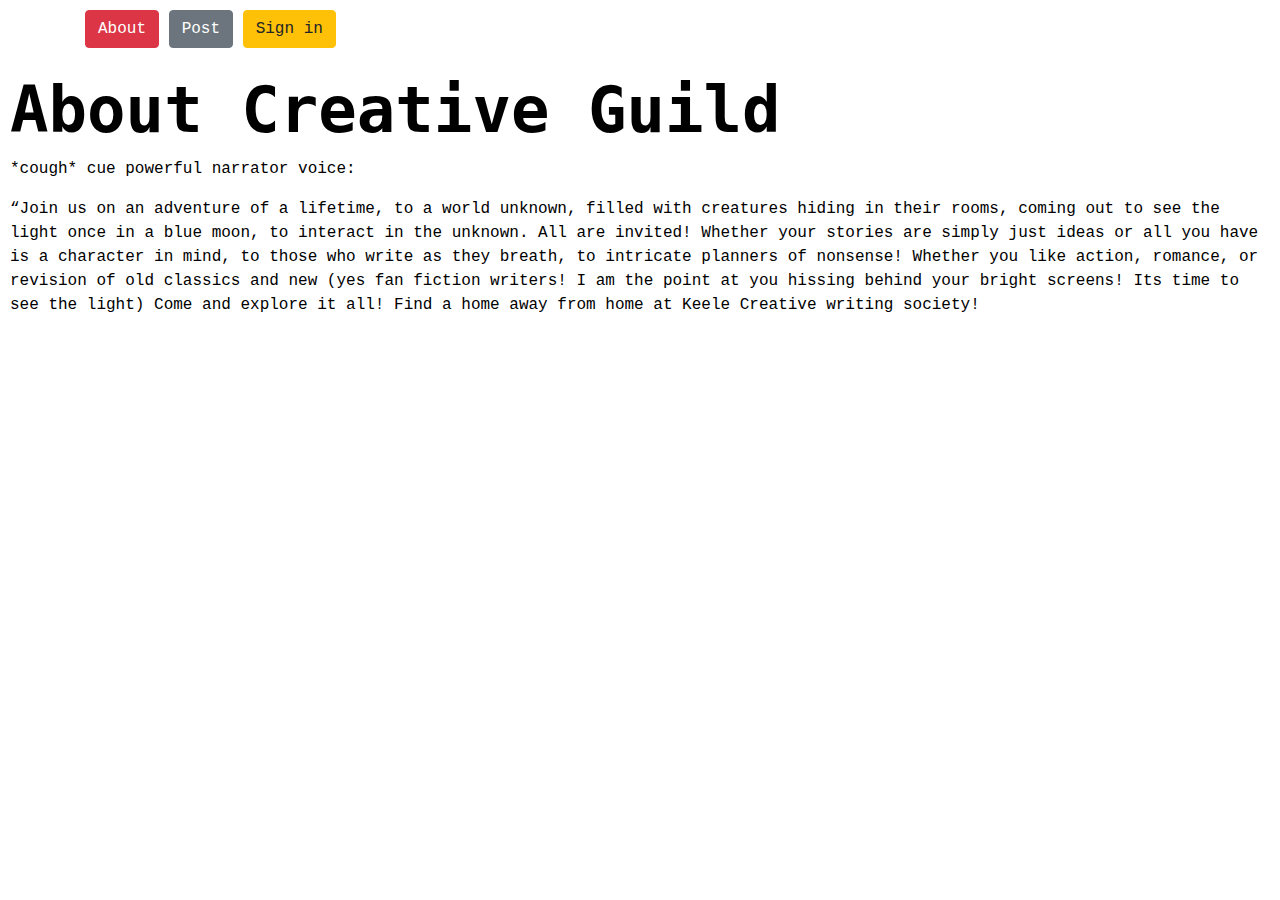
==== About.html @ ece96203 "Merge pull request #2 from IkraT101/master" ====
<!doctype>
<html>
<head>
  <title> About </title>
  <link rel="stylesheet"
  href="https://stackpath.bootstrapcdn.com/bootstrap/4.1.3/css/bootstrap.min.css" crossorigin="anonymous">
  <link rel="stylesheet" type="text/css" href="css/styles.css">
  </head>
<body>
  <div class="container">
      <button type="button" class="btn btn-danger">About</button>
      <button type="button" class="btn btn-secondary">Post</button>
      <button type="button" class="btn btn-warning">Sign in</button>
    </div>
    <br>

<div>

  <h1><strong>About Creative Guild</strong></h1>

<html>
<body>
<div>



<p> *cough* cue powerful narrator voice: </p>
<p>“Join us on an adventure of a lifetime, to a world unknown, filled with creatures hiding in their rooms, coming out to see the light once in a blue moon, to interact in the unknown.
All are invited! Whether your stories are simply just ideas or all you have is a character in mind, to those who write as they breath, to intricate planners of nonsense!
Whether you like action, romance, or revision of old classics and new (yes fan fiction writers! I am the point at you hissing behind your bright screens! Its time to see the light) Come and explore it all!
Find a home away from home at Keele Creative writing society! </p>


</div>
</body>
</html>
---- css/styles.css ----
body {
  color: black;
  font-family: Lucida,Courier,monospace;
  margin: 10px;
  background-image: image(bg.png);
  background-repeat: no-repeat;
  background-size: cover;
  background-blend-mode: multiply;
}

h1 {
  color: black;
  font-family: monospace;
  font-size: 4em;
}


img {
  margin: 50;
  padding: 20px;
  border-radius: 250px;
  size: 100px;
}


h2 {
  color: black;
  font-family: monospace;
}
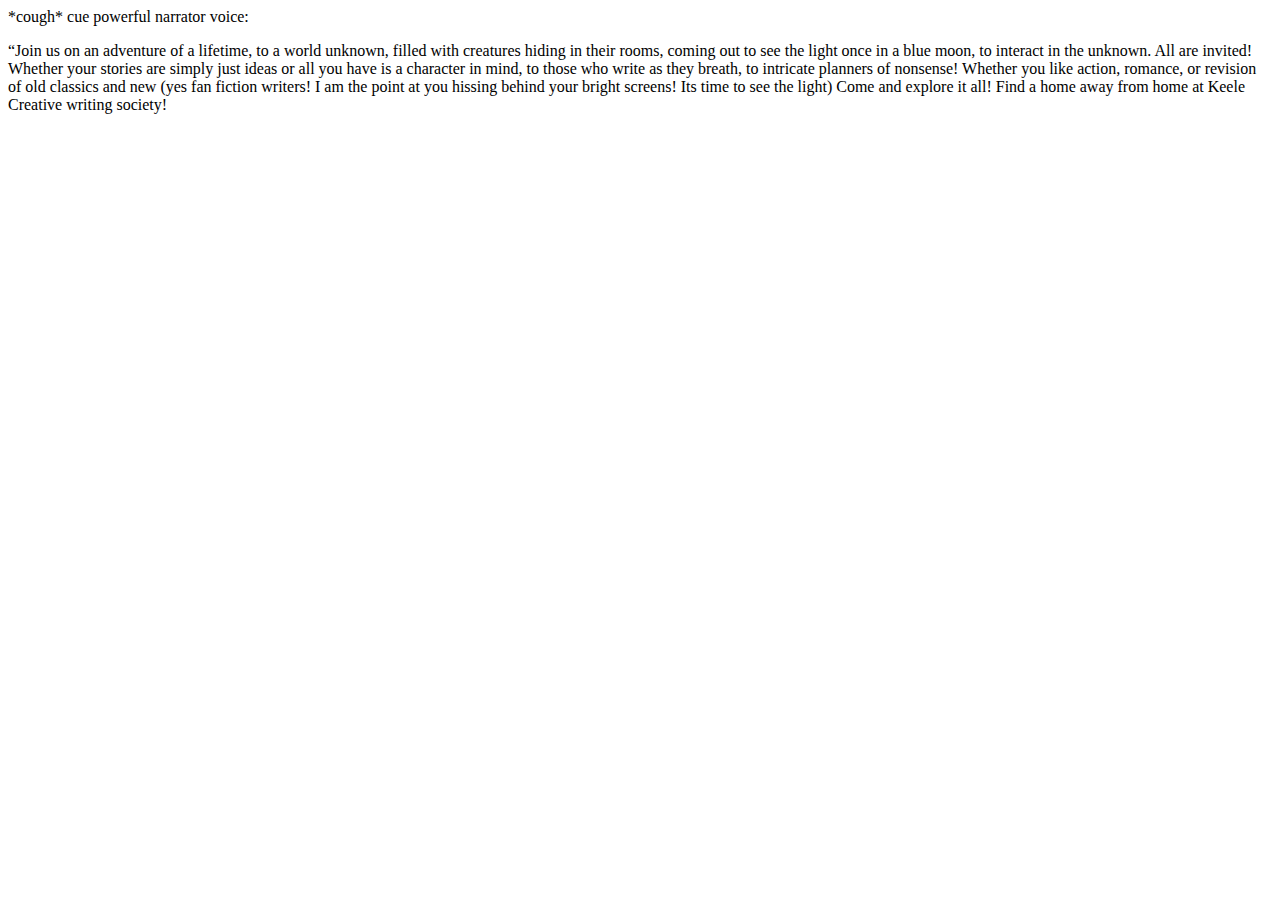
==== commit 221b4f82: "Revert "Master"" ====
--- a/About.html
+++ b/About.html
@@ -1,27 +1,7 @@
 <!doctype>
-<html>
-<head>
-  <title> About </title>
-  <link rel="stylesheet"
-  href="https://stackpath.bootstrapcdn.com/bootstrap/4.1.3/css/bootstrap.min.css" crossorigin="anonymous">
-  <link rel="stylesheet" type="text/css" href="css/styles.css">
-  </head>
-<body>
-  <div class="container">
-      <button type="button" class="btn btn-danger">About</button>
-      <button type="button" class="btn btn-secondary">Post</button>
-      <button type="button" class="btn btn-warning">Sign in</button>
-    </div>
-    <br>
-
-<div>
-
-  <h1><strong>About Creative Guild</strong></h1>
-
 <html>
 <body>
 <div>
-
 
 
 <p> *cough* cue powerful narrator voice: </p>
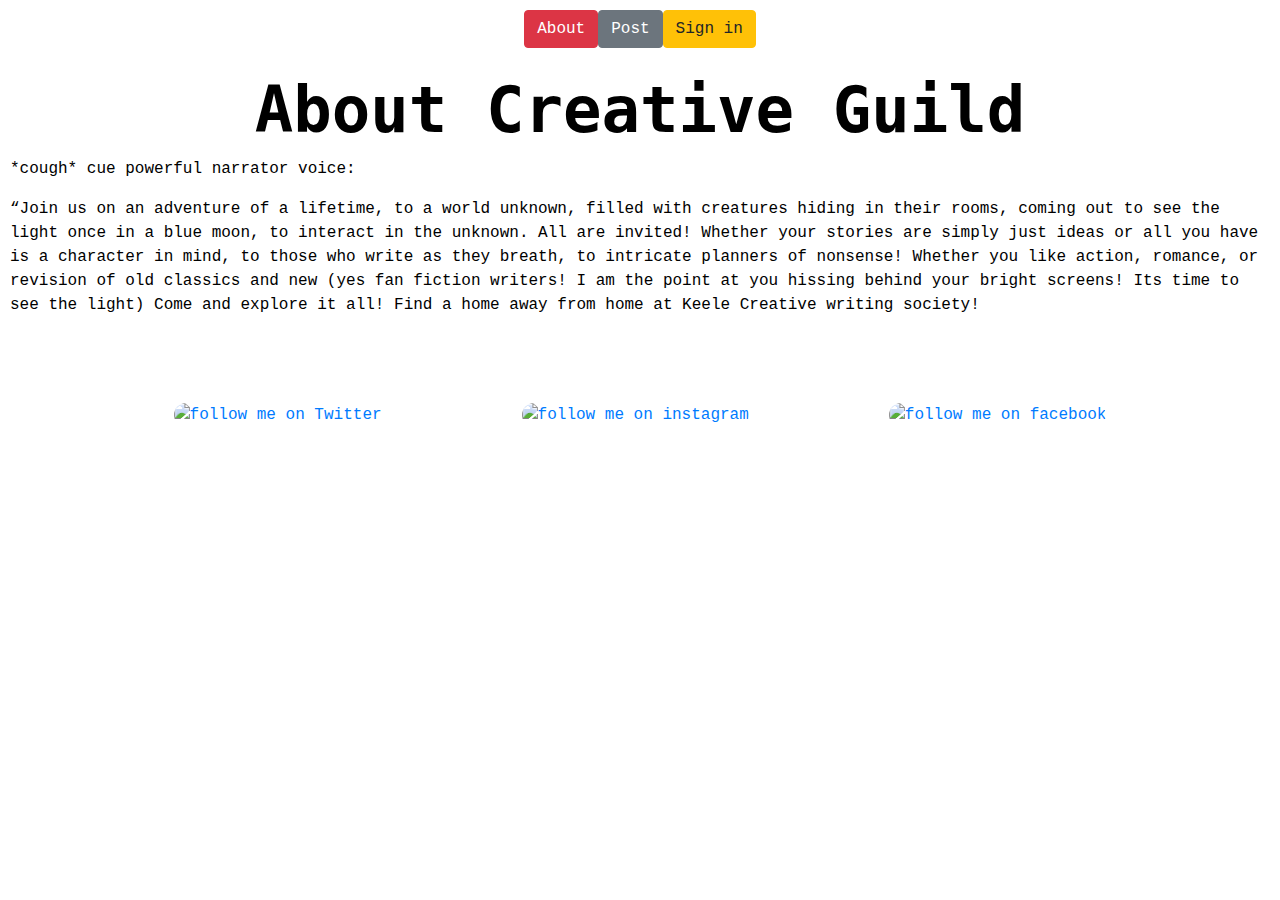
==== commit ee2260d5: "minimal changes" ====
--- a/About.html
+++ b/About.html
@@ -1,14 +1,37 @@
 <!doctype>
 <html>
+<head>
+  <title> About </title>
+  <link rel="stylesheet"
+  href="https://stackpath.bootstrapcdn.com/bootstrap/4.1.3/css/bootstrap.min.css" crossorigin="anonymous">
+  <link rel="stylesheet" type="text/css" href="css/styles.css">
+  </head>
 <body>
+  <div class="container">
+      <button type="button" class="btn btn-danger">About</button>
+      <button type="button" class="btn btn-secondary">Post</button>
+      <button type="button" class="btn btn-warning">Sign in</button>
+    </div>
+    <br>
+
 <div>
+  <h1><strong>About Creative Guild</strong></h1>
+</div>
 
 
-<p> *cough* cue powerful narrator voice: </p>
-<p>“Join us on an adventure of a lifetime, to a world unknown, filled with creatures hiding in their rooms, coming out to see the light once in a blue moon, to interact in the unknown.
-All are invited! Whether your stories are simply just ideas or all you have is a character in mind, to those who write as they breath, to intricate planners of nonsense!
-Whether you like action, romance, or revision of old classics and new (yes fan fiction writers! I am the point at you hissing behind your bright screens! Its time to see the light) Come and explore it all!
-Find a home away from home at Keele Creative writing society! </p>
+    <p> *cough* cue powerful narrator voice: </p>
+    <p>“Join us on an adventure of a lifetime, to a world unknown, filled with creatures hiding in their rooms, coming out to see the light once in a blue moon, to interact in the unknown.
+    All are invited! Whether your stories are simply just ideas or all you have is a character in mind, to those who write as they breath, to intricate planners of nonsense!
+    Whether you like action, romance, or revision of old classics and new (yes fan fiction writers! I am the point at you hissing behind your bright screens! Its time to see the light) Come and explore it all!
+    Find a home away from home at Keele Creative writing society! </p>
+  </div>
+
+
+<div>
+  <a target="_blank" title="follow me on Twitter" href="https://twitter.com/KeeleUniversity"><img alt="follow me on Twitter" src="https://c866088.ssl.cf3.rackcdn.com/assets/twitter30x30.png" border=0></a>
+  <a target="_blank" title="follow me on instagram" href="https://www.instagram.com/keeleuniversity/"><img alt="follow me on instagram" src="https://c866088.ssl.cf3.rackcdn.com/assets/instagram30x30.png" border=0></a>
+  <a target="_blank" title="follow me on facebook" href="https://www.facebook.com/KeeleUniversity/"><img alt="follow me on facebook" src="https://c866088.ssl.cf3.rackcdn.com/assets/facebook30x30.png" border=0></a>
+</div>
 
 
 </div>
--- a/css/styles.css
+++ b/css/styles.css
@@ -0,0 +1,34 @@
+body {
+  color: black;
+  font-family: Lucida,Courier,monospace;
+  margin: 10px;
+  background-image: image(bg.png);
+  background-repeat: no-repeat;
+  background-size: cover;
+  background-blend-mode: multiply;
+}
+
+div {
+  display: flex;
+  justify-content: center;
+}
+
+h1 {
+  color: black;
+  font-family: monospace;
+  font-size: 4em;
+}
+
+
+img {
+  margin: 50;
+  padding: 20px;
+  border-radius: 250px;
+  size: 400px;
+}
+
+
+h2 {
+  color: black;
+  font-family: monospace;
+}
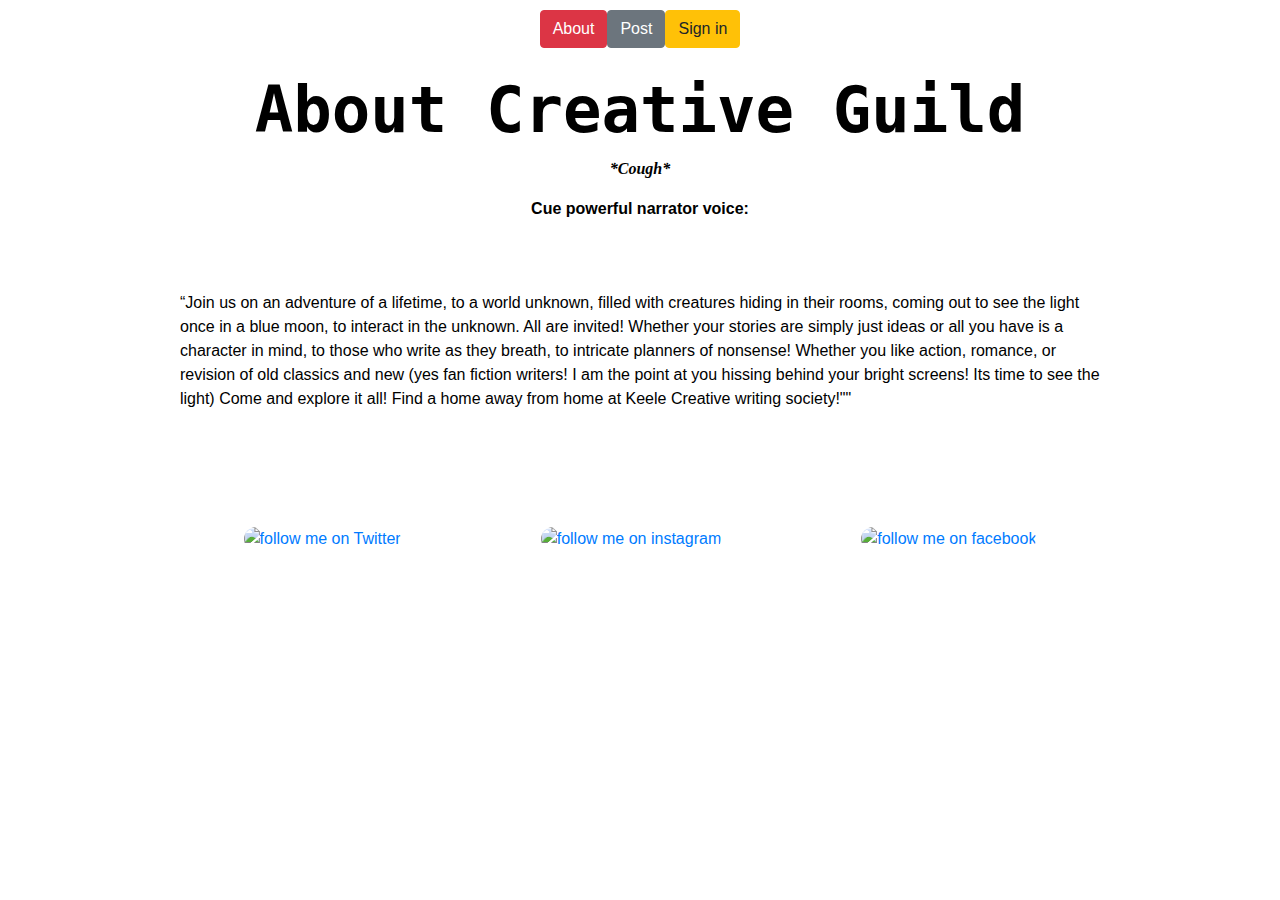
==== commit 454d60a7: "new additions to css" ====
--- a/About.html
+++ b/About.html
@@ -19,12 +19,27 @@
 </div>
 
 
-    <p> *cough* cue powerful narrator voice: </p>
-    <p>“Join us on an adventure of a lifetime, to a world unknown, filled with creatures hiding in their rooms, coming out to see the light once in a blue moon, to interact in the unknown.
-    All are invited! Whether your stories are simply just ideas or all you have is a character in mind, to those who write as they breath, to intricate planners of nonsense!
-    Whether you like action, romance, or revision of old classics and new (yes fan fiction writers! I am the point at you hissing behind your bright screens! Its time to see the light) Come and explore it all!
-    Find a home away from home at Keele Creative writing society! </p>
-  </div>
+<div class="containter" id="introT1">
+    <p><strong> *Cough* </strong> </p>
+    <br>
+</div class="container" id="introT1">
+<div class="container" id="introT2">
+    <p> <strong> Cue powerful narrator voice: </strong> </p>
+</div class="container" id="introT2">
+  <br>
+
+  <div id="intro">
+    <p>“Join us on an adventure of a lifetime, to a world unknown,
+    filled with creatures hiding in their rooms,
+    coming out to see the light once in a blue moon, to interact in the unknown.
+    All are invited! Whether your stories are simply just ideas or all you have is a character in mind,
+    to those who write as they breath, to intricate planners of nonsense!
+    Whether you like action, romance, or revision of old classics and new
+    (yes fan fiction writers! I am the point at you hissing behind your bright screens!
+    Its time to see the light) Come and explore it all!
+    Find a home away from home at Keele Creative writing society!"" </p>
+  </div id="intro">
+
 
 
 <div>
--- a/css/styles.css
+++ b/css/styles.css
@@ -1,16 +1,48 @@
 body {
   color: black;
-  font-family: Lucida,Courier,monospace;
   margin: 10px;
-  background-image: image(bg.png);
+  background-image: url(https://i.imgur.com/5YQzMyf.png);
+  background-size: contain;
   background-repeat: no-repeat;
-  background-size: cover;
-  background-blend-mode: multiply;
+  background-position: center;
 }
 
 div {
   display: flex;
   justify-content: center;
+}
+
+#introT1 {
+  display: flex;
+  justify-content: center;
+  font-style: italic;
+  font-family: cursive;
+}
+#introT2 {
+  display: flex;
+  justify-content: center;
+
+}
+
+#tips{
+  display: flex;
+  flex-direction: row;
+}
+
+
+#intro {
+    padding: 20px;
+    margin-left: 150px;
+    margin-right: 150px;
+    margin-top: 10px;
+    margin-bottom: 10px;
+    display: flex;
+    align-content: center;
+}
+
+#buttons {
+  display: flex;
+  justify-content: space-between;
 }
 
 h1 {
@@ -32,3 +64,10 @@
   color: black;
   font-family: monospace;
 }
+
+
+input[type=text] {
+  width: 130px;
+  -webkit-transition: width 0.4s ease-in-out;
+  transition: width 0.4s ease-in-out;
+}
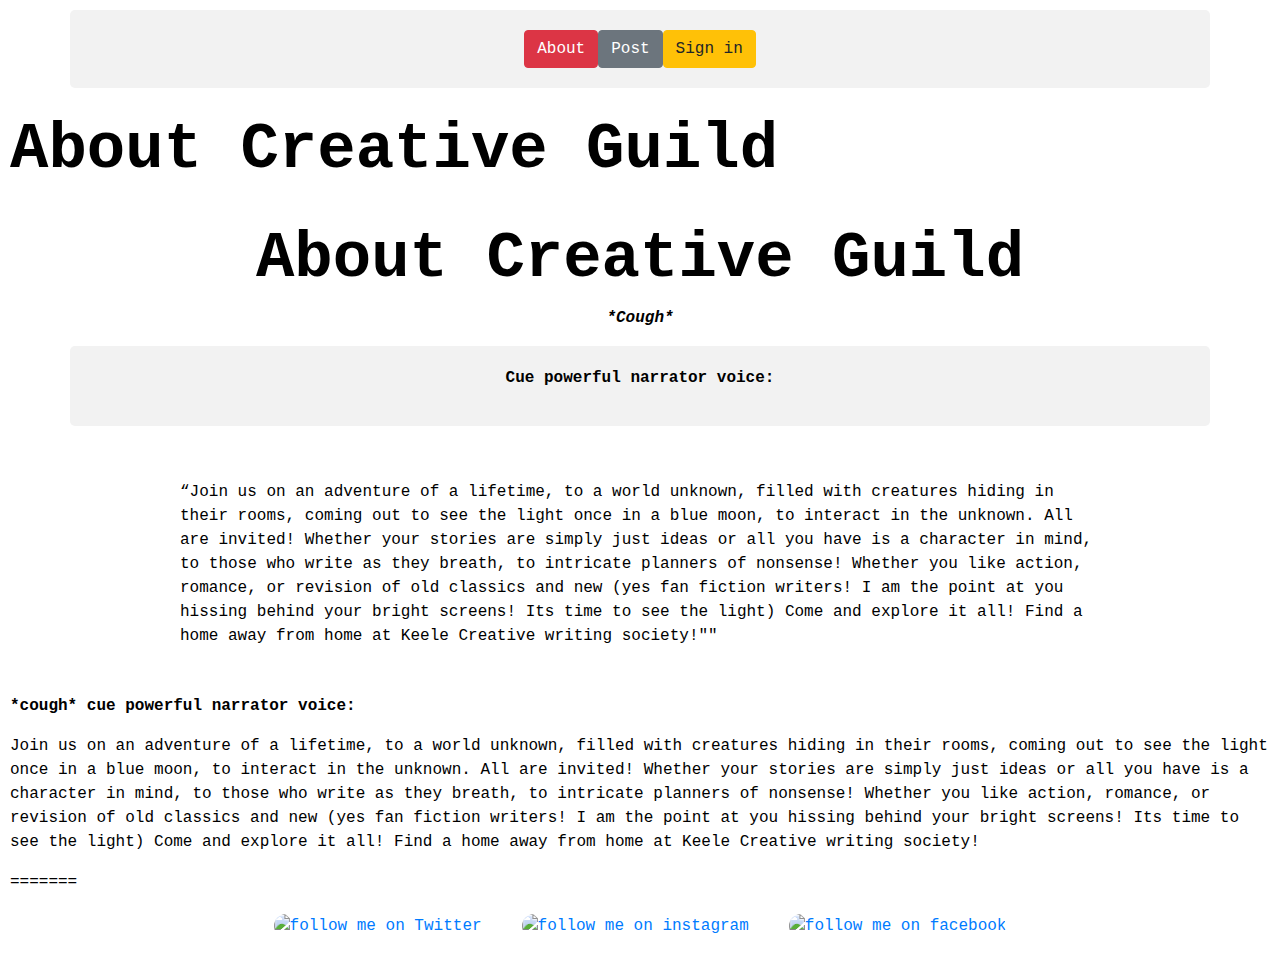
==== commit a29f1283: "Merge branch 'Index-work' into NJD2000-Additions" ====
--- a/About.html
+++ b/About.html
@@ -1,4 +1,4 @@
-<!doctype>
+<!doctype html>
 <html>
 <head>
   <title> About </title>
@@ -14,6 +14,8 @@
     </div>
     <br>
 
+    <h1><strong>About Creative Guild</strong></h1>
+    <br>
 <div>
   <h1><strong>About Creative Guild</strong></h1>
 </div>
@@ -41,6 +43,13 @@
   </div id="intro">
 
 
+<p><strong> *cough* cue powerful narrator voice: </strong></p>
+<p> Join us on an adventure of a lifetime, to a world unknown, filled with creatures hiding in their rooms, coming out to see the light once in a blue moon, to interact in the unknown.
+All are invited! Whether your stories are simply just ideas or all you have is a character in mind, to those who write as they breath, to intricate planners of nonsense!
+Whether you like action, romance, or revision of old classics and new (yes fan fiction writers! I am the point at you hissing behind your bright screens! Its time to see the light) Come and explore it all!
+Find a home away from home at Keele Creative writing society! </p>
+=======
+
 
 <div>
   <a target="_blank" title="follow me on Twitter" href="https://twitter.com/KeeleUniversity"><img alt="follow me on Twitter" src="https://c866088.ssl.cf3.rackcdn.com/assets/twitter30x30.png" border=0></a>
@@ -49,6 +58,7 @@
 </div>
 
 
+
 </div>
 </body>
 </html>
--- a/css/styles.css
+++ b/css/styles.css
@@ -1,5 +1,58 @@
 body {
   color: black;
+
+  font-family: Lucida,Courier,monospace;
+  margin: 10px;
+  background-image: url(https://ibb.co/3FsdYg9);
+  background-repeat: no-repeat;
+  background-size: cover;
+  background-blend-mode: multiply;
+}
+
+h1 {
+  color: black;
+  font-family: Lucinda;
+  font-size: 4em;
+}
+
+h2 {
+  color: black;
+  font-family: Lucinda;
+}
+
+p {
+  font-family: monospace;
+}
+
+input[type=text], select, textarea {
+  width: 100%;
+  padding: 12px;
+  border: 1px solid #ccc;
+  border-radius: 4px;
+  box-sizing: border-box;
+  margin-top: 6px;
+  margin-bottom: 16px;
+  resize: vertical;
+}
+
+input[type=submit] {
+  background-color: #4CAF50;
+  color: white;
+  padding: 12px 20px;
+  border: none;
+  border-radius: 4px;
+  cursor: pointer;
+}
+
+input[type=submit]:hover {
+  background-color: #45a049;
+}
+
+.container {
+  border-radius: 5px;
+  background-color: #f2f2f2;
+  padding: 20px;
+=======
   margin: 10px;
   background-image: url(https://i.imgur.com/5YQzMyf.png);
   background-size: contain;
@@ -70,4 +123,5 @@
   width: 130px;
   -webkit-transition: width 0.4s ease-in-out;
   transition: width 0.4s ease-in-out;
+
 }
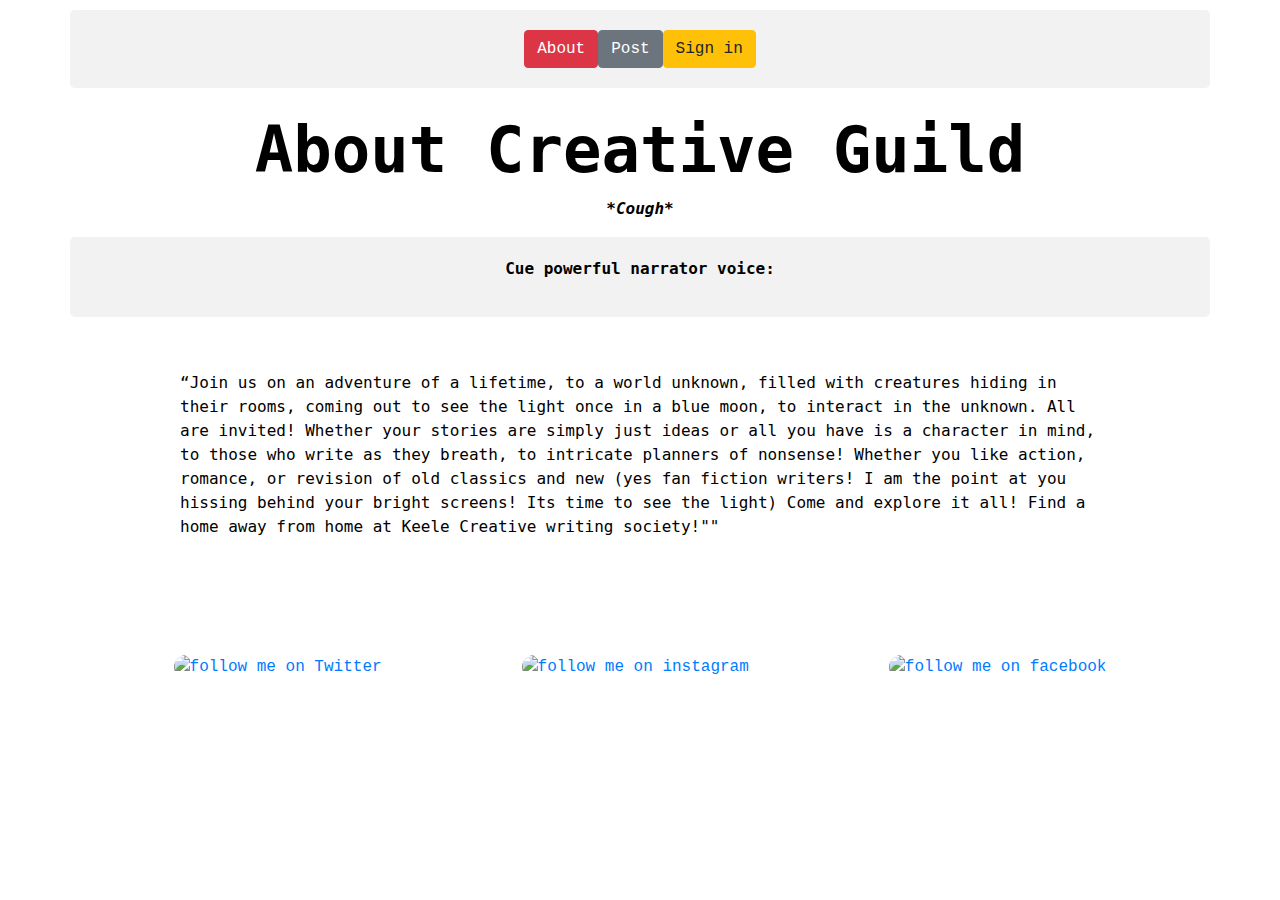
==== commit d0713577: "adding a new data base" ====
--- a/About.html
+++ b/About.html
@@ -1,4 +1,4 @@
-<!doctype html>
+<!doctype>
 <html>
 <head>
   <title> About </title>
@@ -14,8 +14,6 @@
     </div>
     <br>
 
-    <h1><strong>About Creative Guild</strong></h1>
-    <br>
 <div>
   <h1><strong>About Creative Guild</strong></h1>
 </div>
@@ -43,13 +41,6 @@
   </div id="intro">
 
 
-<p><strong> *cough* cue powerful narrator voice: </strong></p>
-<p> Join us on an adventure of a lifetime, to a world unknown, filled with creatures hiding in their rooms, coming out to see the light once in a blue moon, to interact in the unknown.
-All are invited! Whether your stories are simply just ideas or all you have is a character in mind, to those who write as they breath, to intricate planners of nonsense!
-Whether you like action, romance, or revision of old classics and new (yes fan fiction writers! I am the point at you hissing behind your bright screens! Its time to see the light) Come and explore it all!
-Find a home away from home at Keele Creative writing society! </p>
-=======
-
 
 <div>
   <a target="_blank" title="follow me on Twitter" href="https://twitter.com/KeeleUniversity"><img alt="follow me on Twitter" src="https://c866088.ssl.cf3.rackcdn.com/assets/twitter30x30.png" border=0></a>
@@ -58,7 +49,9 @@
 </div>
 
 
+</div>
 
-</div>
+<script src="js/database.js"></script>
+<script src="js/script.js"></script>
 </body>
 </html>
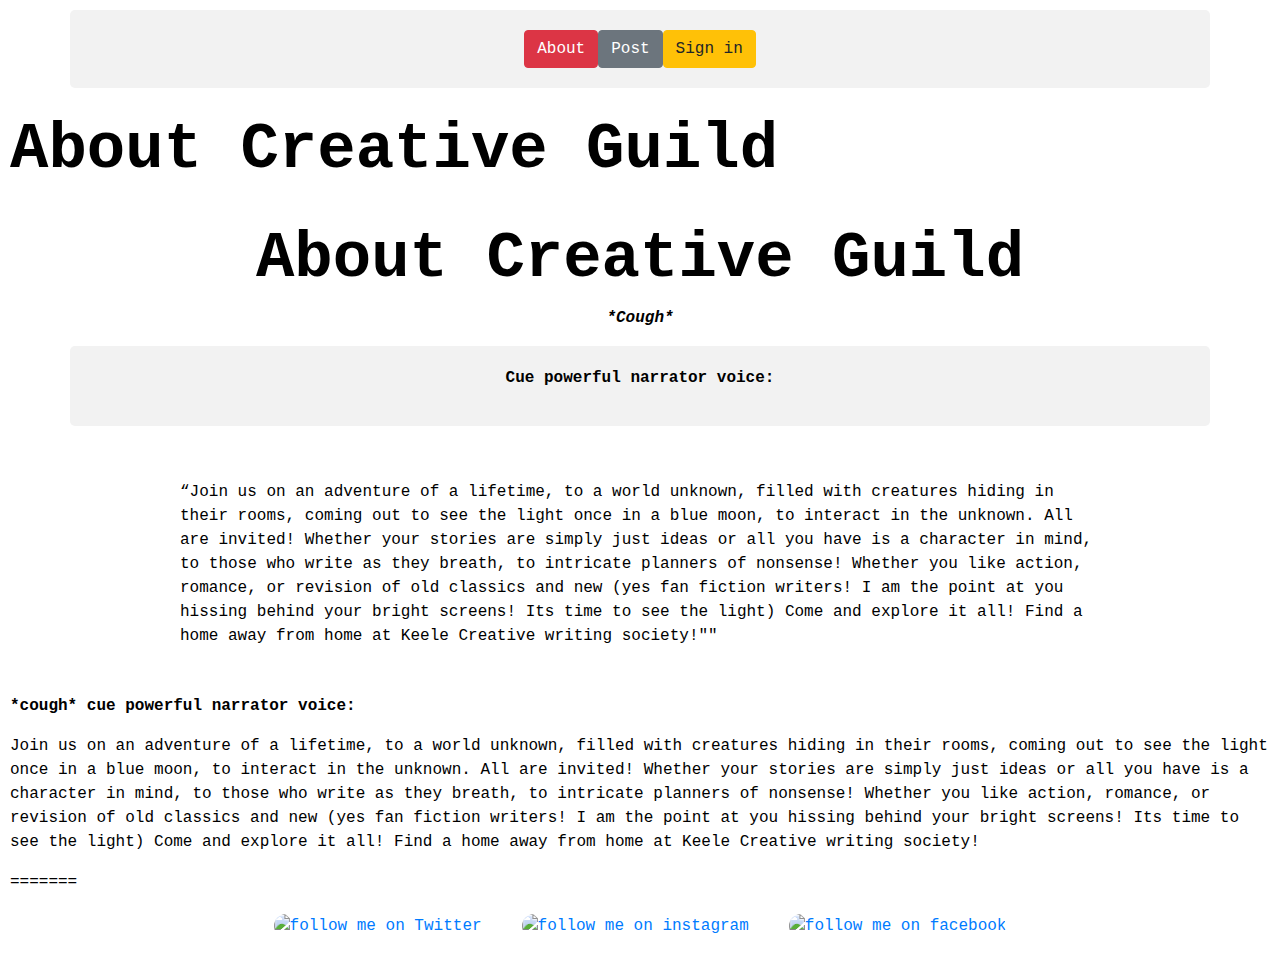
==== commit 4682658a: "Merge pull request #13 from IkraT101/Index-work" ====
--- a/About.html
+++ b/About.html
@@ -1,4 +1,4 @@
-<!doctype>
+<!doctype html>
 <html>
 <head>
   <title> About </title>
@@ -14,6 +14,8 @@
     </div>
     <br>
 
+    <h1><strong>About Creative Guild</strong></h1>
+    <br>
 <div>
   <h1><strong>About Creative Guild</strong></h1>
 </div>
@@ -41,6 +43,13 @@
   </div id="intro">
 
 
+<p><strong> *cough* cue powerful narrator voice: </strong></p>
+<p> Join us on an adventure of a lifetime, to a world unknown, filled with creatures hiding in their rooms, coming out to see the light once in a blue moon, to interact in the unknown.
+All are invited! Whether your stories are simply just ideas or all you have is a character in mind, to those who write as they breath, to intricate planners of nonsense!
+Whether you like action, romance, or revision of old classics and new (yes fan fiction writers! I am the point at you hissing behind your bright screens! Its time to see the light) Come and explore it all!
+Find a home away from home at Keele Creative writing society! </p>
+=======
+
 
 <div>
   <a target="_blank" title="follow me on Twitter" href="https://twitter.com/KeeleUniversity"><img alt="follow me on Twitter" src="https://c866088.ssl.cf3.rackcdn.com/assets/twitter30x30.png" border=0></a>
@@ -49,6 +58,7 @@
 </div>
 
 
+
 </div>
 
 <script src="js/database.js"></script>
